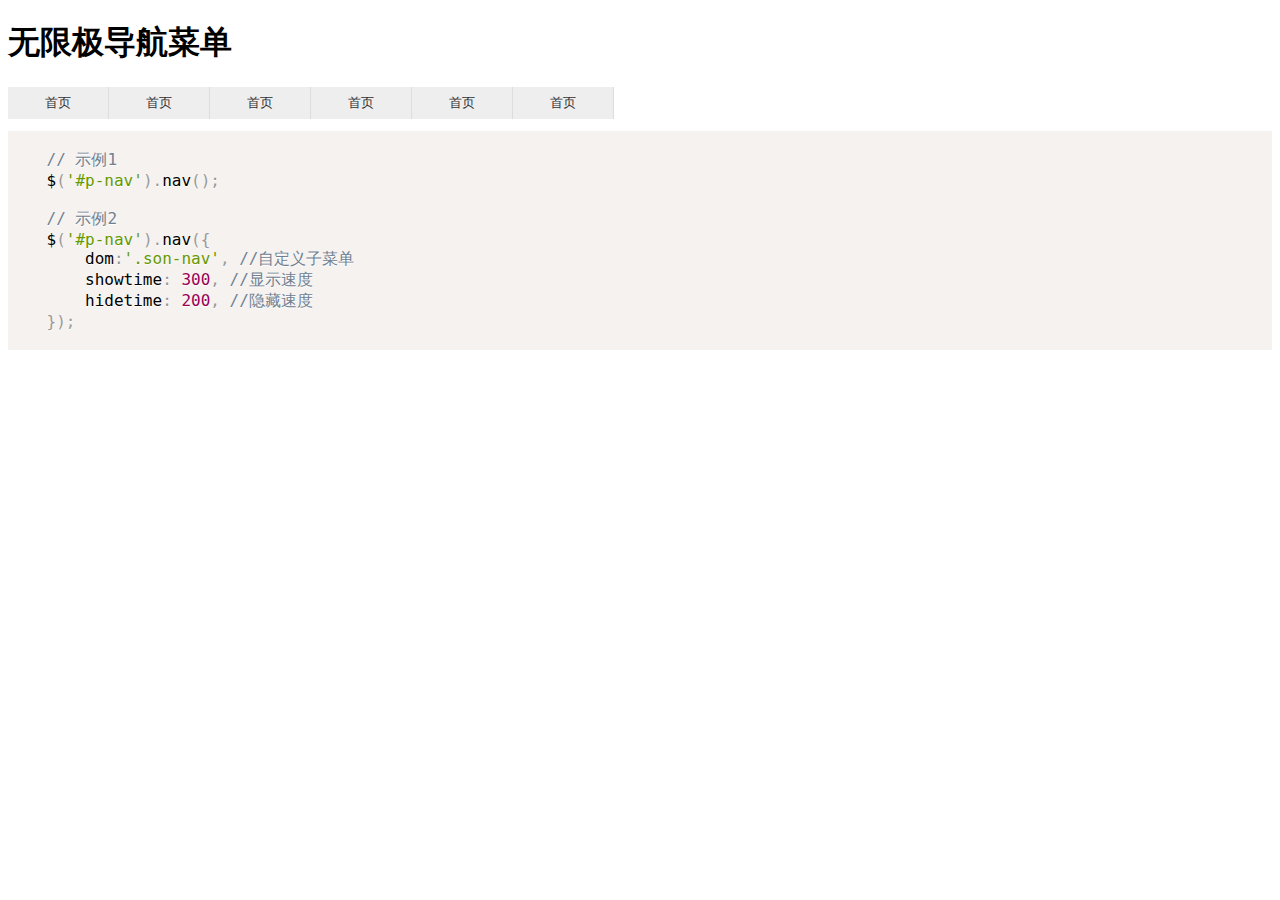
==== test/demo.html @ 3e8025bb "无限极导航菜单-1" ====
<!DOCTYPE html PUBLIC "-//W3C//DTD XHTML 1.0 Transitional//EN" "http://www.w3.org/TR/xhtml1/DTD/xhtml1-transitional.dtd">
<html xmlns="http://www.w3.org/1999/xhtml" xml:lang="en">
<head>
    <meta http-equiv="Content-Type" content="text/html;charset=UTF-8">
    <title>Pocket.js Demo</title>
    <script type="text/javascript" src="jquery-1.8.3.min.js"></script>
    <script type="text/javascript" src="../jquery.Pocket.js"></script>
    <link rel="stylesheet" type="text/css" href="../jquery.Pocket.css">
    <script type="text/javascript" src="prism/prism.js"></script>
    <link rel="stylesheet" type="text/css" href="prism/prism.css">
</head>
<body>
<div>
    <h1>无限极导航菜单</h1>

    <ul id="p-nav">
        <li><a href="#">首页</a>
            <ul class="son-nav">
                <li><a href="#">TEST</a></li>
                <li><a href="#">TEST</a></li>
                <li><a href="#">TEST3</a>
                    <ul class="son-nav">
                        <li><a href="#">TEST</a></li>
                        <li><a href="#">TEST</a>
                            <ul class="son-nav">
                                <li><a href="#">TEST</a></li>
                                <li><a href="#">TEST</a></li>
                                <li><a href="#">TEST</a></li>
                                <li><a href="#">TEST</a></li>
                            </ul>
                        </li>
                        <li><a href="#">TEST</a></li>
                        <li><a href="#">TEST</a></li>
                    </ul>
                </li>
                <li><a href="#">TEST</a></li>
            </ul>
        </li>
        <li><a href="#">首页</a>
            <ul class="son-nav">
                <li><a href="#">TEST</a></li>
                <li><a href="#">TEST</a></li>
                <li><a href="#">TEST</a></li>
                <li><a href="#">TEST</a></li>
            </ul>
        </li>
        <li><a href="#">首页</a>
            <ul class="son-nav">
                <li><a href="#">TEST</a></li>
                <li><a href="#">TEST</a></li>
                <li><a href="#">TEST</a></li>
                <li><a href="#">TEST</a></li>
            </ul>
        </li>
        <li><a href="#">首页</a></li>
        <li><a href="#">首页</a></li>
        <li><a href="#">首页</a></li>
    </ul>
<script>
$(function(){
    $('#p-nav').nav();
});
</script>
<br/>
<br/>
<pre>
<code class="language-javascript">
    // 示例1
    $('#p-nav').nav();

    // 示例2
    $('#p-nav').nav({
        dom:'.son-nav', //自定义子菜单
        showtime: 300, //显示速度
        hidetime: 200, //隐藏速度
    });
</code>
</pre>
</div>
</body>
</html>
---- test/prism/prism.css ----
/**
 * prism.js default theme for JavaScript, CSS and HTML
 * Based on dabblet (http://dabblet.com)
 * @author Lea Verou
 */

code[class*="language-"],
pre[class*="language-"] {
	color: black;
	text-shadow: 0 1px white;
	font-family: Consolas, Monaco, 'Andale Mono', monospace;
	direction: ltr;
	text-align: left;
	white-space: pre;
	word-spacing: normal;

	-moz-tab-size: 4;
	-o-tab-size: 4;
	tab-size: 4;

	-webkit-hyphens: none;
	-moz-hyphens: none;
	-ms-hyphens: none;
	hyphens: none;
}

@media print {
	code[class*="language-"],
	pre[class*="language-"] {
		text-shadow: none;
	}
}

/* Code blocks */
pre[class*="language-"] {
	padding: 0;
	margin: .5em 0;
	overflow: auto;
}

:not(pre) > code[class*="language-"],
pre[class*="language-"] {
	background: #f5f2f0;
}

/* Inline code */
:not(pre) > code[class*="language-"] {
	padding: .1em;
	border-radius: .3em;
}

.token.comment,
.token.prolog,
.token.doctype,
.token.cdata {
	color: slategray;
}

.token.punctuation {
	color: #999;
}

.namespace {
	opacity: .7;
}

.token.property,
.token.tag,
.token.boolean,
.token.number {
	color: #905;
}

.token.selector,
.token.attr-name,
.token.string {
	color: #690;
}

.token.operator,
.token.entity,
.token.url,
.language-css .token.string,
.style .token.string {
	color: #a67f59;
	background: hsla(0,0%,100%,.5);
}

.token.atrule,
.token.attr-value,
.token.keyword {
	color: #07a;
}


.token.regex,
.token.important {
	color: #e90;
}

.token.important {
	font-weight: bold;
}

.token.entity {
	cursor: help;
}
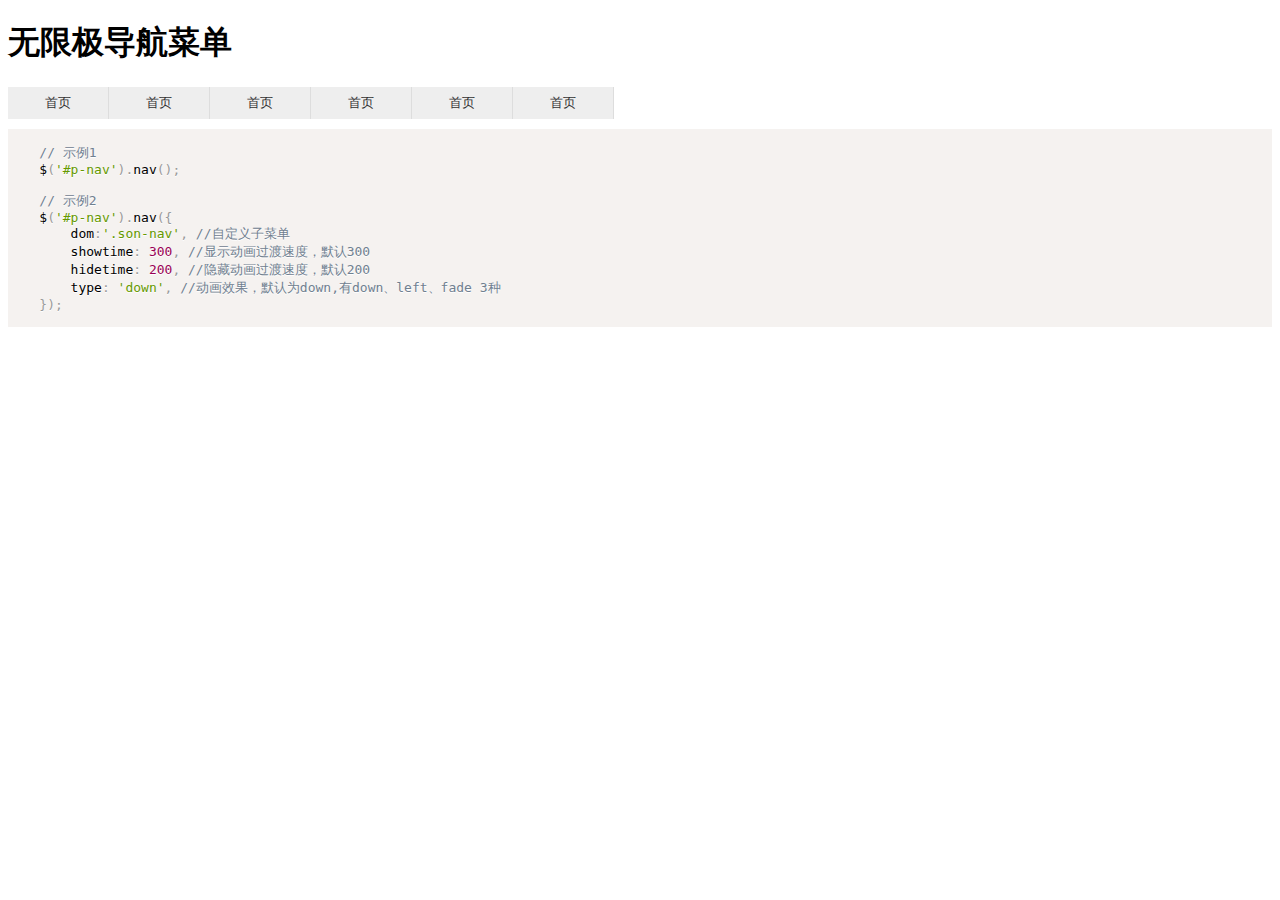
==== commit 547ef3df: "无限极下拉菜单-2,基本完成了这个功能" ====
--- a/test/demo.html
+++ b/test/demo.html
@@ -58,7 +58,7 @@
     </ul>
 <script>
 $(function(){
-    $('#p-nav').nav();
+    $('#p-nav').nav({});
 });
 </script>
 <br/>
@@ -71,8 +71,9 @@
     // 示例2
     $('#p-nav').nav({
         dom:'.son-nav', //自定义子菜单
-        showtime: 300, //显示速度
-        hidetime: 200, //隐藏速度
+        showtime: 300, //显示动画过渡速度，默认300
+        hidetime: 200, //隐藏动画过渡速度，默认200
+        type: 'down', //动画效果，默认为down,有down、left、fade 3种
     });
 </code>
 </pre>
--- a/test/prism/prism.css
+++ b/test/prism/prism.css
@@ -41,6 +41,7 @@
 :not(pre) > code[class*="language-"],
 pre[class*="language-"] {
 	background: #f5f2f0;
+	font-size: 13px;
 }
 
 /* Inline code */
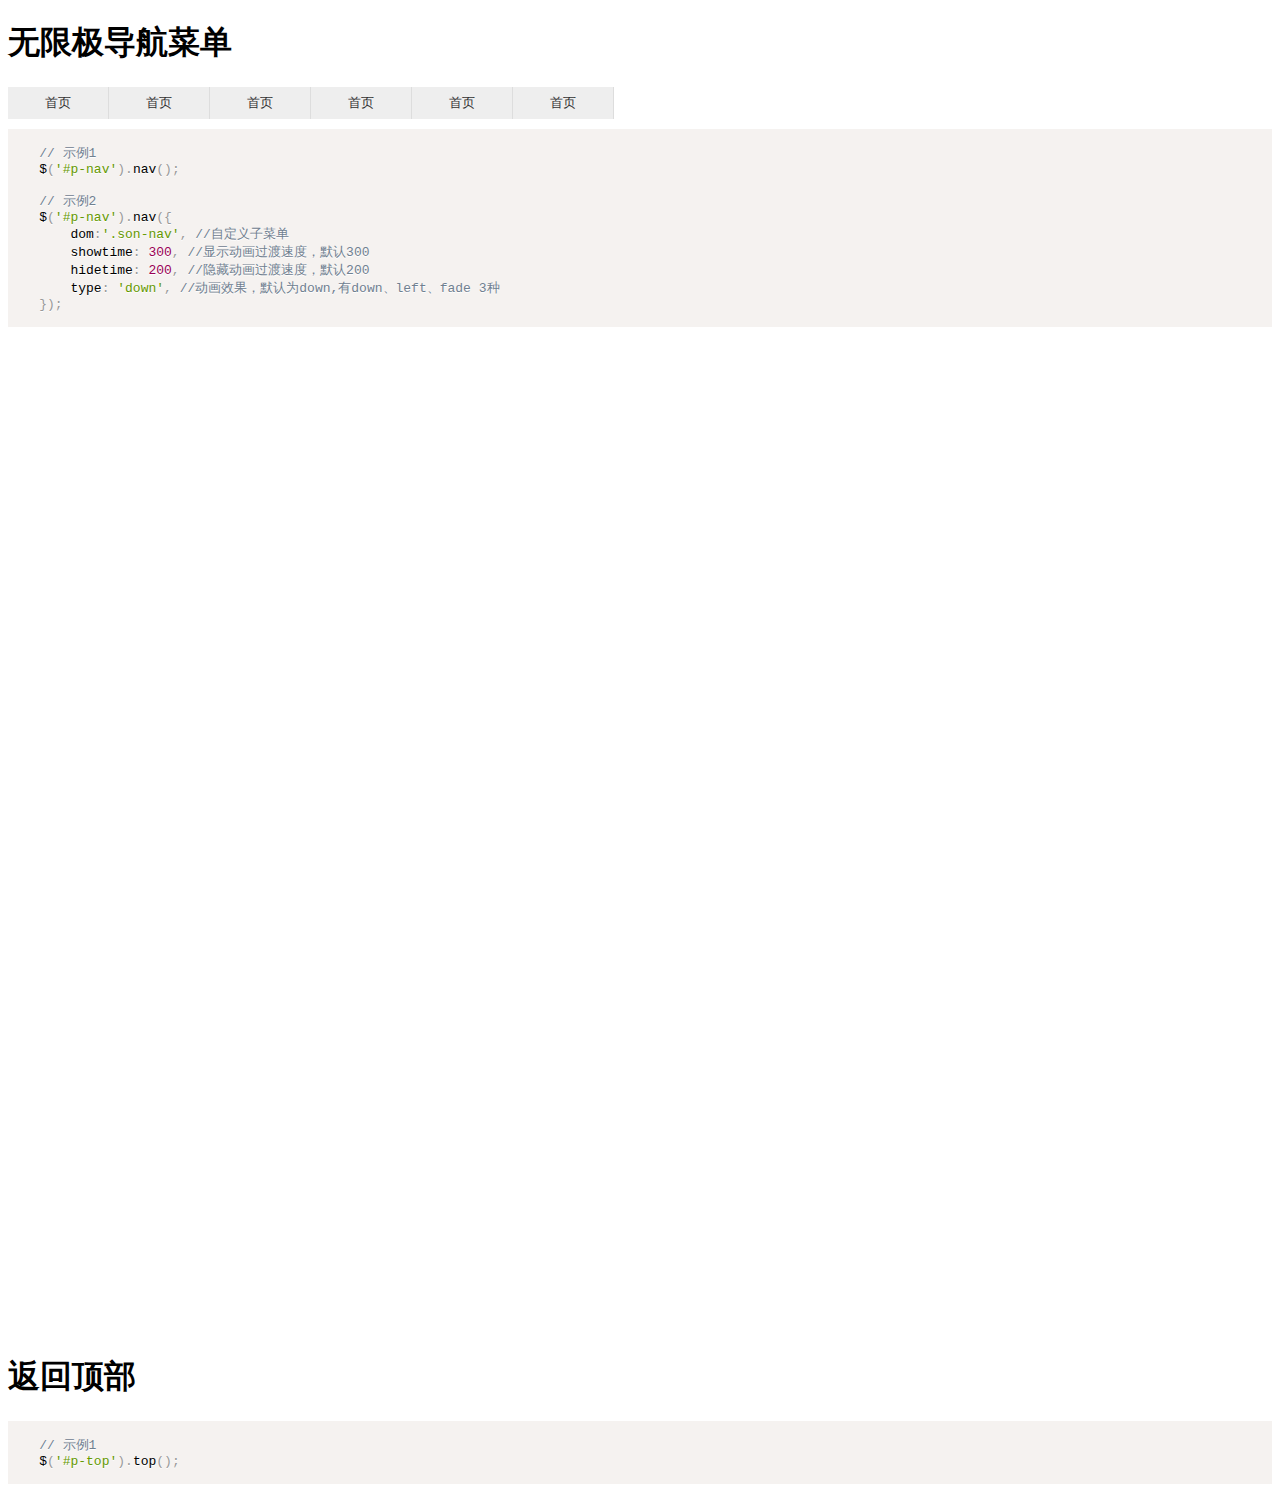
==== commit 75c90111: "返回顶部-1" ====
--- a/test/demo.html
+++ b/test/demo.html
@@ -78,5 +78,26 @@
 </code>
 </pre>
 </div>
+
+<div style="height:1000px"></div>
+
+<div>
+    <h1>返回顶部</h1>
+<!-- <div class="p-top" id="p-top" style="display:none;"><i></i></div> -->
+<div class="p-top" id="p-top" style="display:none;position:initial"><i></i></div>
+<script type="text/javascript">
+$(function(){
+    $('#p-top').top();
+})
+</script>
+
+<pre>
+<code class="language-javascript">
+    // 示例1
+    $('#p-top').top();
+</code>
+</pre>
+</div>
+
 </body>
 </html>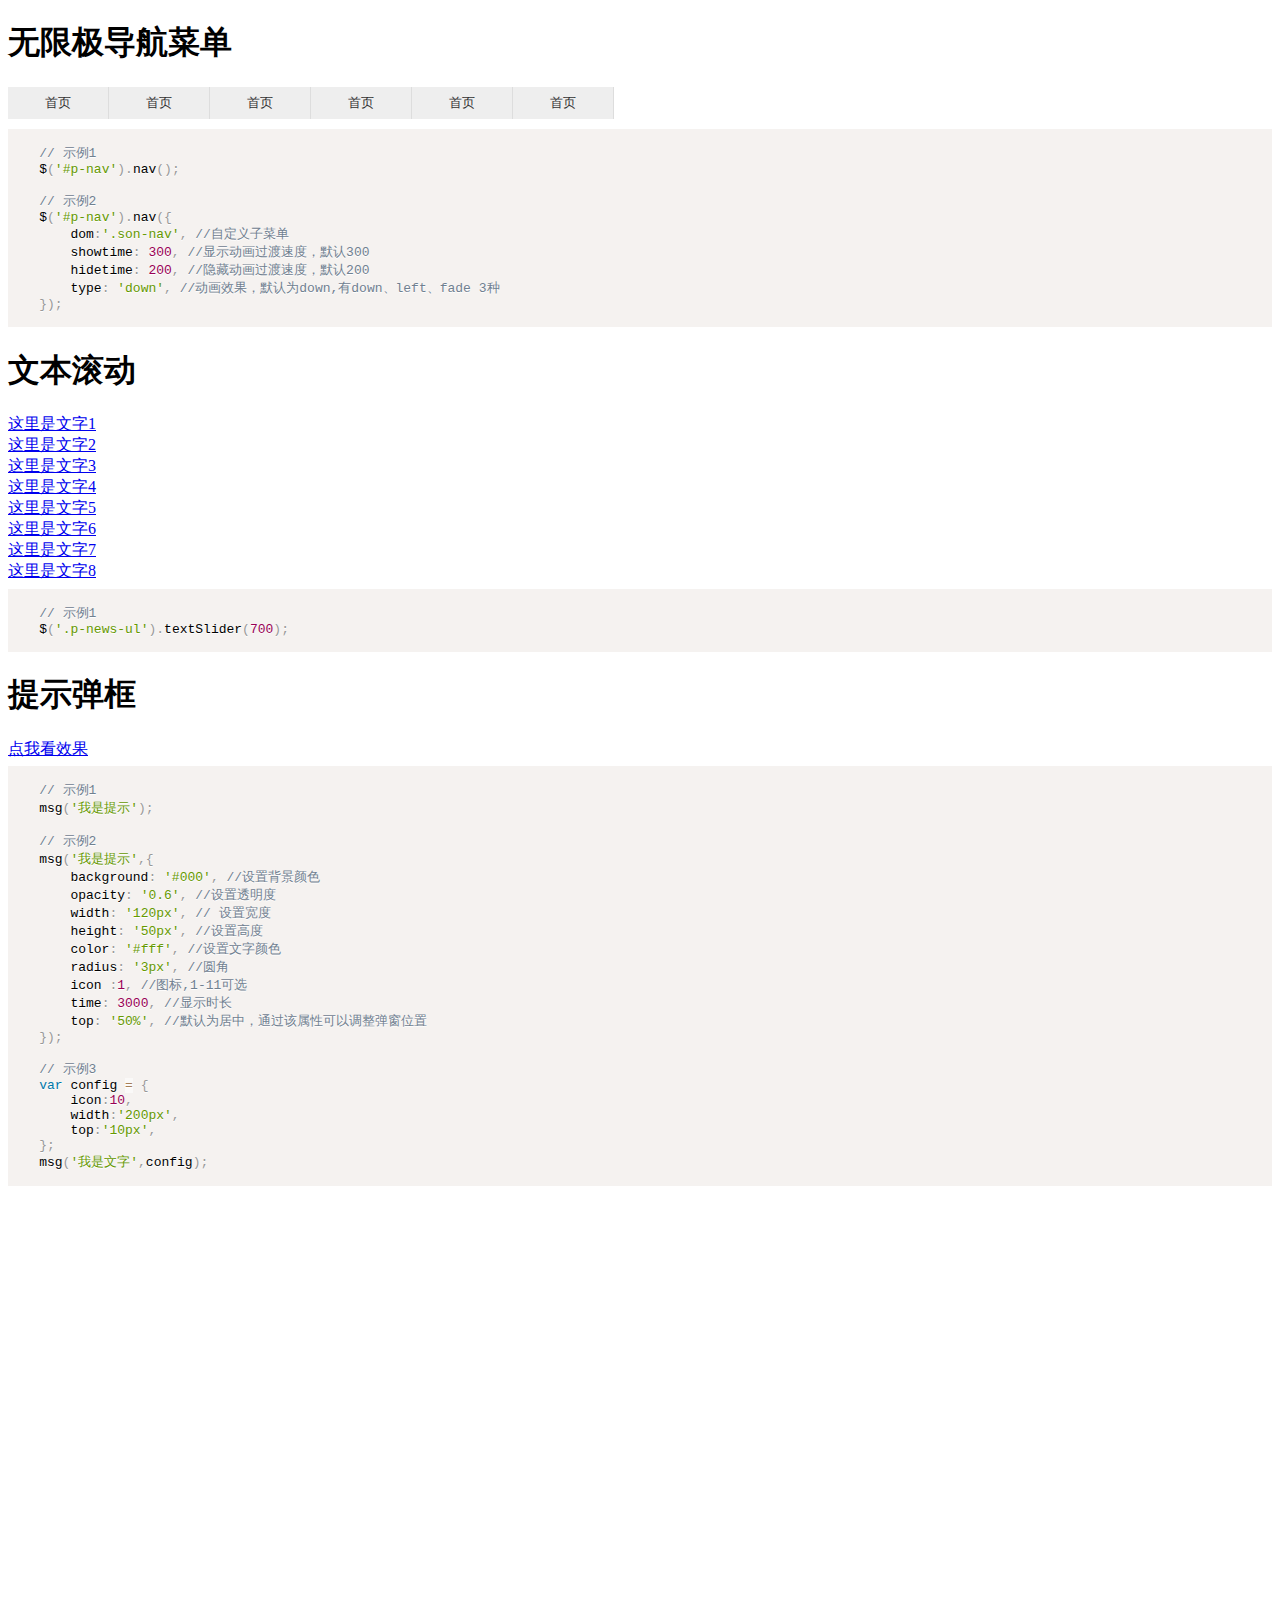
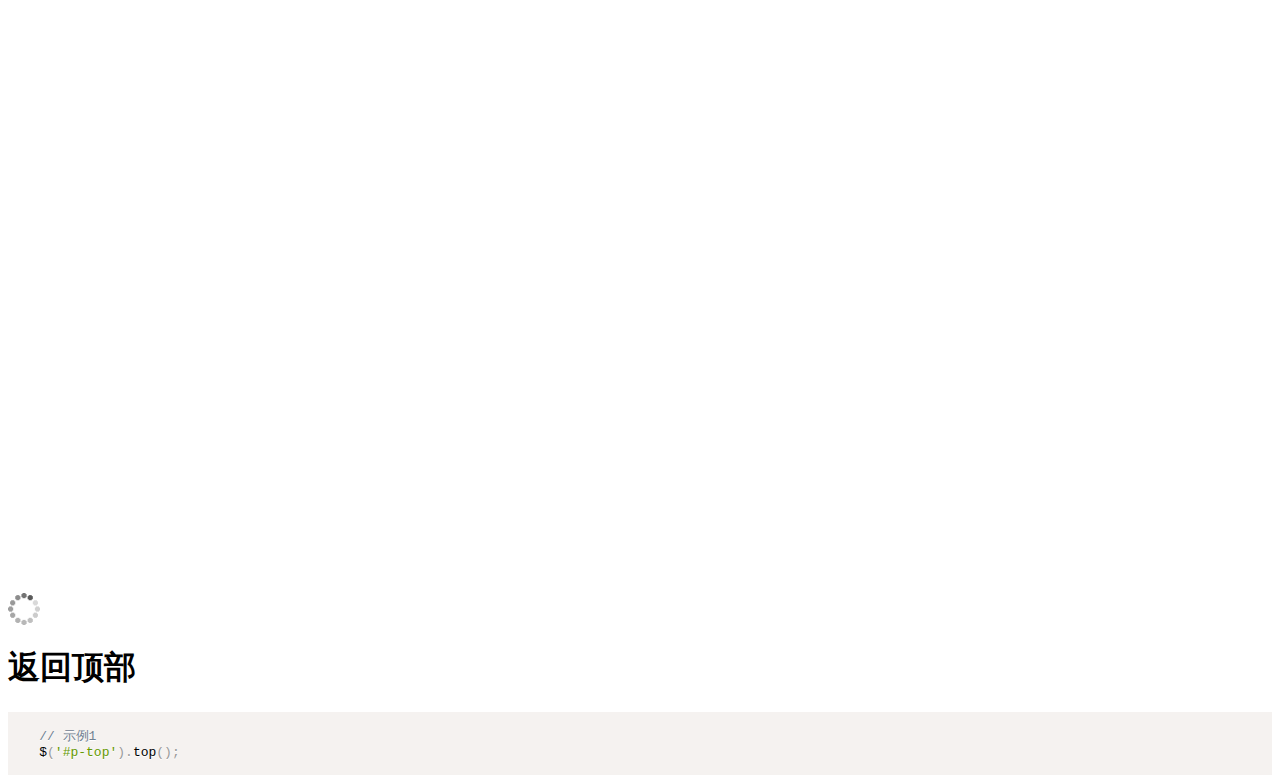
==== commit c5ee603c: "完成了信息提示和文本滚动-1" ====
--- a/test/demo.html
+++ b/test/demo.html
@@ -79,8 +79,69 @@
 </pre>
 </div>
 
+
+<div>
+    <h1>文本滚动</h1>
+    <div class="p-news-list">
+        <ul class="p-news-ul">
+            <li><a href="#">这里是文字1</a></li>
+            <li><a href="#">这里是文字2</a></li>
+            <li><a href="#">这里是文字3</a></li>
+            <li><a href="#">这里是文字4</a></li>
+            <li><a href="#">这里是文字5</a></li>
+            <li><a href="#">这里是文字6</a></li>
+            <li><a href="#">这里是文字7</a></li>
+            <li><a href="#">这里是文字8</a></li>
+        </ul>
+    </div>
+<script type="text/javascript">
+$(function(){
+    $('.p-news-ul').textSlider(700);
+});
+</script>
+<pre>
+<code class="language-javascript">
+    // 示例1
+    $('.p-news-ul').textSlider(700);
+</code>
+</pre>
+</div>
+
+<div>
+    <h1>提示弹框</h1>
+    <a href="javascript:msg('我是提示')">点我看效果</a>
+<pre>
+<code class="language-javascript">
+    // 示例1
+    msg('我是提示');
+
+    // 示例2
+    msg('我是提示',{
+        background: '#000', //设置背景颜色
+        opacity: '0.6', //设置透明度
+        width: '120px', // 设置宽度
+        height: '50px', //设置高度
+        color: '#fff', //设置文字颜色
+        radius: '3px', //圆角
+        icon :1, //图标,1-11可选
+        time: 3000, //显示时长
+        top: '50%', //默认为居中，通过该属性可以调整弹窗位置
+    });
+
+    // 示例3
+    var config = {
+        icon:10,
+        width:'200px',
+        top:'10px',
+    };
+    msg('我是文字',config);
+</code>
+</pre>
+</div>
+
+
 <div style="height:1000px"></div>
-
+<img src="../img/msg/l3.gif" height="32" width="32" alt="" />
 <div>
     <h1>返回顶部</h1>
 <!-- <div class="p-top" id="p-top" style="display:none;"><i></i></div> -->
@@ -88,7 +149,7 @@
 <script type="text/javascript">
 $(function(){
     $('#p-top').top();
-})
+});
 </script>
 
 <pre>
@@ -97,7 +158,9 @@
     $('#p-top').top();
 </code>
 </pre>
+
 </div>
+
 
 </body>
 </html>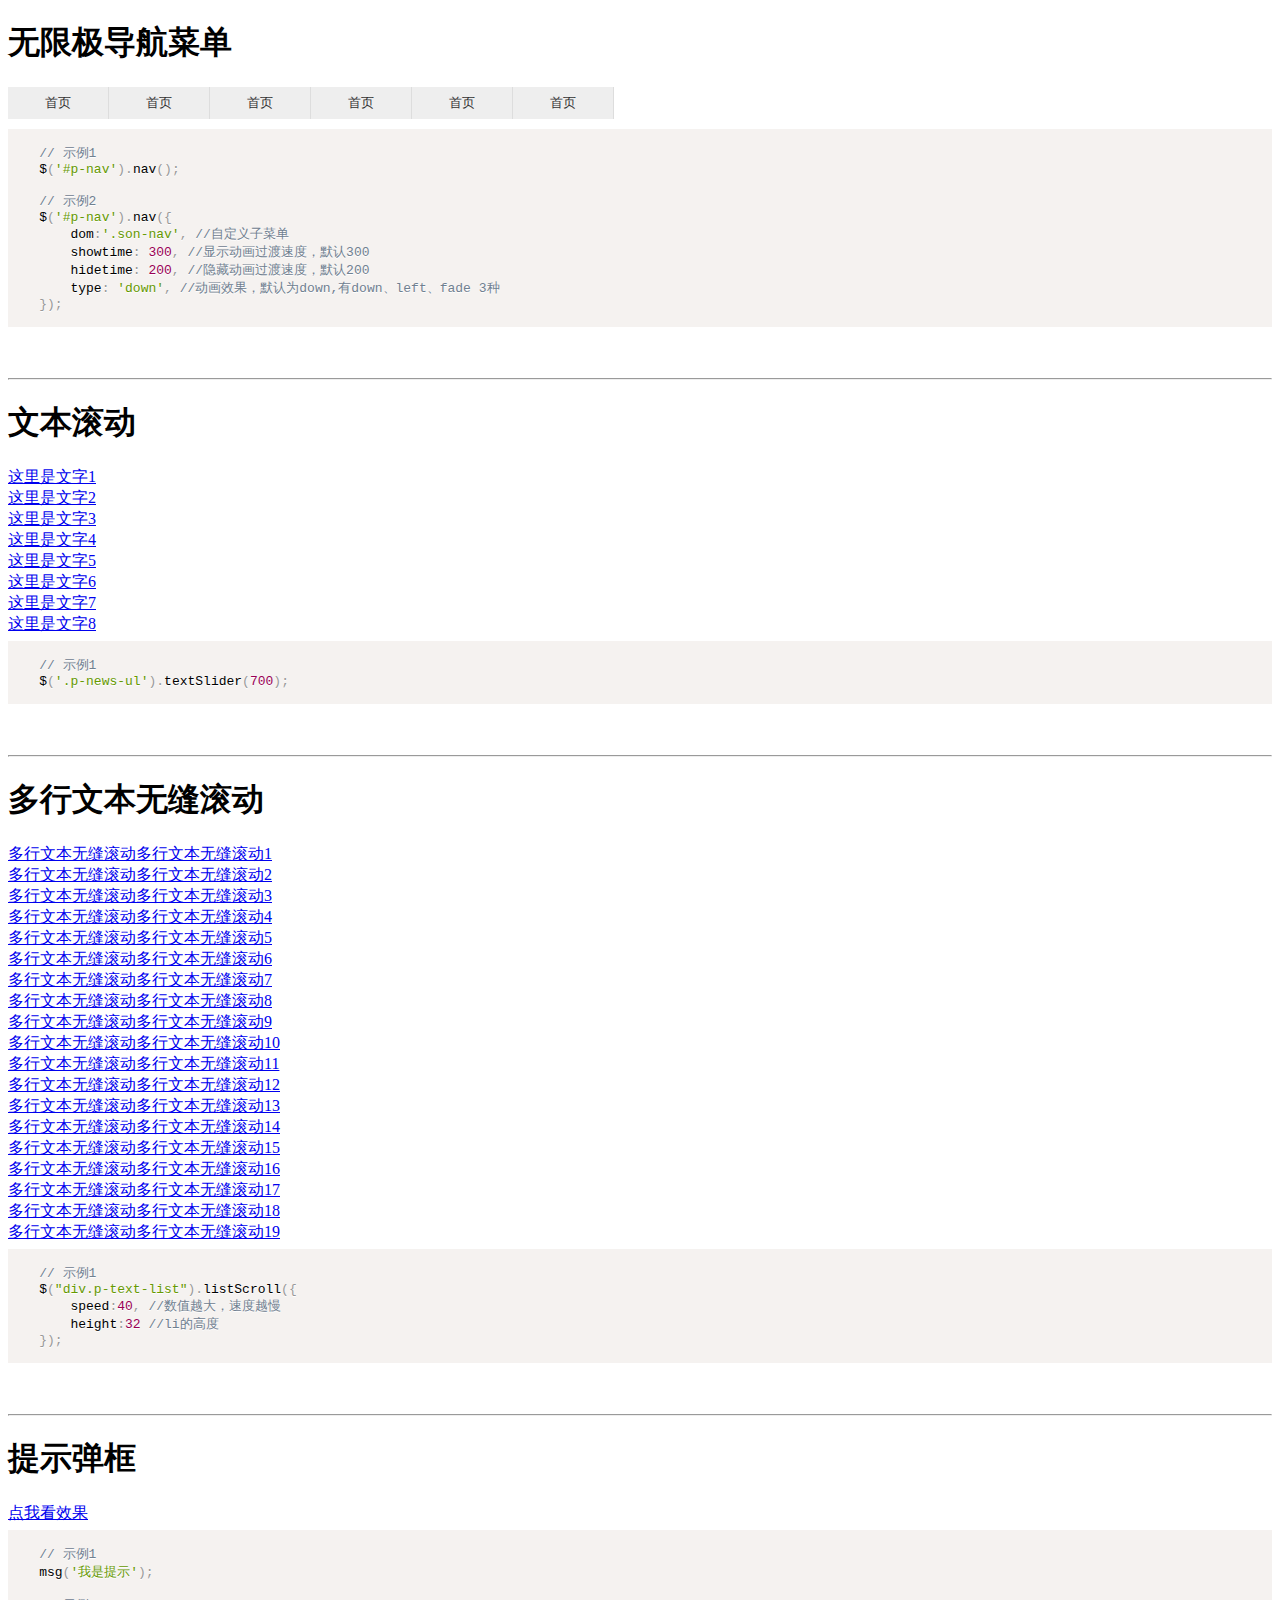
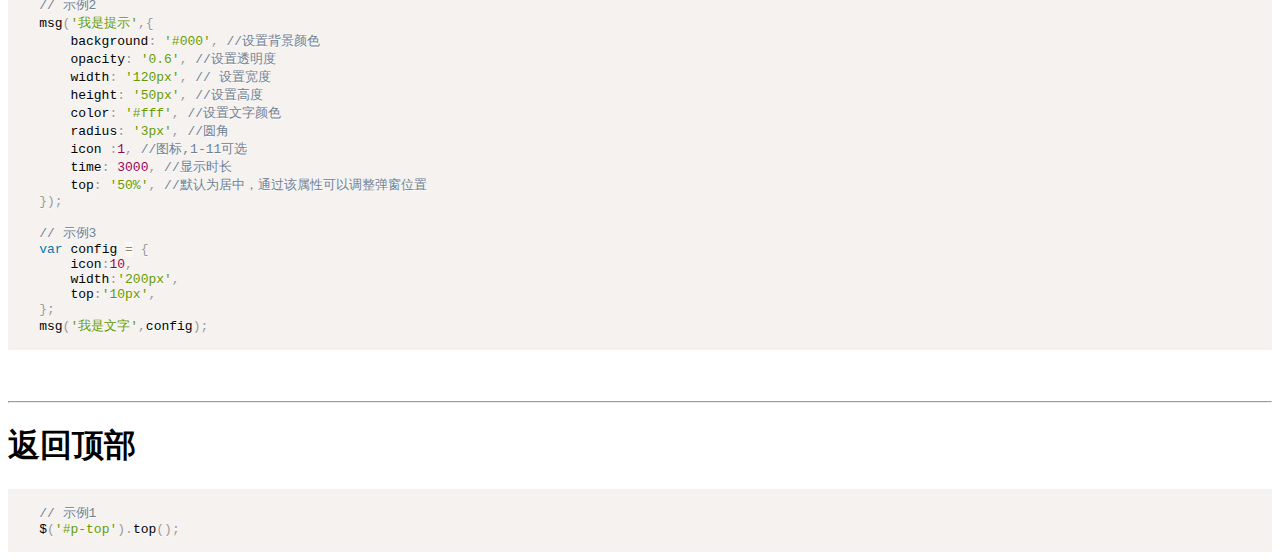
==== commit 89d7a703: "新增加了文本无缝滚动" ====
--- a/test/demo.html
+++ b/test/demo.html
@@ -78,7 +78,9 @@
 </code>
 </pre>
 </div>
-
+<br/>
+<br/>
+<hr />
 
 <div>
     <h1>文本滚动</h1>
@@ -106,6 +108,61 @@
 </code>
 </pre>
 </div>
+<br/>
+<br/>
+<hr />
+
+<div>
+    <h1>多行文本无缝滚动</h1>
+<div class="p-text-list">
+    <ul>
+        <li><a href="#">多行文本无缝滚动多行文本无缝滚动1</a></li>
+        <li><a href="#">多行文本无缝滚动多行文本无缝滚动2</a></li>
+        <li><a href="#">多行文本无缝滚动多行文本无缝滚动3</a></li>
+        <li><a href="#">多行文本无缝滚动多行文本无缝滚动4</a></li>
+        <li><a href="#">多行文本无缝滚动多行文本无缝滚动5</a></li>
+        <li><a href="#">多行文本无缝滚动多行文本无缝滚动6</a></li>
+        <li><a href="#">多行文本无缝滚动多行文本无缝滚动7</a></li>
+        <li><a href="#">多行文本无缝滚动多行文本无缝滚动8</a></li>
+        <li><a href="#">多行文本无缝滚动多行文本无缝滚动9</a></li>
+        <li><a href="#">多行文本无缝滚动多行文本无缝滚动10</a></li>
+        <li><a href="#">多行文本无缝滚动多行文本无缝滚动11</a></li>
+        <li><a href="#">多行文本无缝滚动多行文本无缝滚动12</a></li>
+        <li><a href="#">多行文本无缝滚动多行文本无缝滚动13</a></li>
+        <li><a href="#">多行文本无缝滚动多行文本无缝滚动14</a></li>
+        <li><a href="#">多行文本无缝滚动多行文本无缝滚动15</a></li>
+        <li><a href="#">多行文本无缝滚动多行文本无缝滚动16</a></li>
+        <li><a href="#">多行文本无缝滚动多行文本无缝滚动17</a></li>
+        <li><a href="#">多行文本无缝滚动多行文本无缝滚动18</a></li>
+        <li><a href="#">多行文本无缝滚动多行文本无缝滚动19</a></li>
+    </ul>
+</div>
+<script type="text/javascript">
+$(document).ready(function(){
+    $('.p-text-list li:even').addClass('lieven');
+})
+$(function(){
+    $("div.p-text-list").listScroll({
+        speed:40, //数值越大，速度越慢
+        height:32 //li的高度
+    });
+});
+</script>
+
+<pre>
+<code class="language-javascript">
+    // 示例1
+    $("div.p-text-list").listScroll({
+        speed:40, //数值越大，速度越慢
+        height:32 //li的高度
+    });
+</code>
+</pre>
+
+</div>
+<br/>
+<br/>
+<hr />
 
 <div>
     <h1>提示弹框</h1>
@@ -138,10 +195,10 @@
 </code>
 </pre>
 </div>
-
-
-<div style="height:1000px"></div>
-<img src="../img/msg/l3.gif" height="32" width="32" alt="" />
+<br/>
+<br/>
+<hr />
+
 <div>
     <h1>返回顶部</h1>
 <!-- <div class="p-top" id="p-top" style="display:none;"><i></i></div> -->
